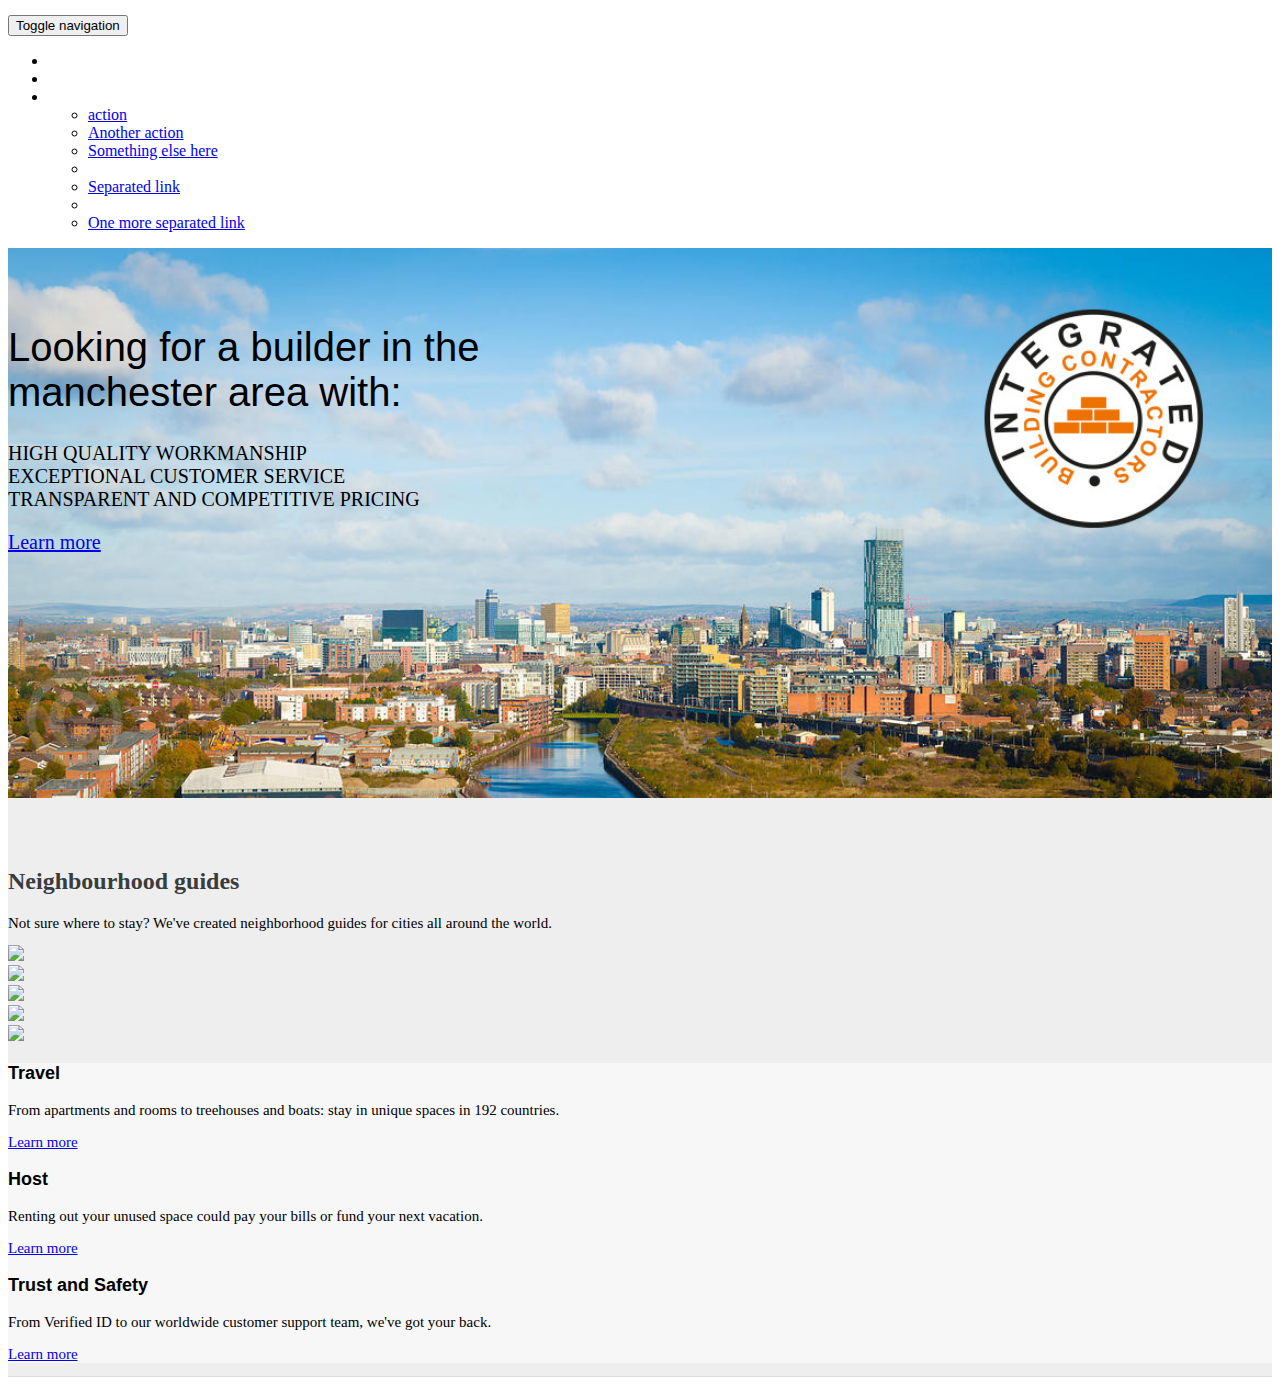
==== index.html @ 229b1131 "added all files" ====
<!DOCTYPE html>
<html>

  <head>
    <meta charset="UTF-8"/>
    <meta name="viewport" content="width=device-width, initial-scale=1">


    
    <!-- Latest compiled and minified CSS -->
    <link rel="stylesheet" href="https://maxcdn.bootstrapcdn.com/bootstrap/3.3.6/css/bootstrap.min.css" integrity="sha384-1q8mTJOASx8j1Au+a5WDVnPi2lkFfwwEAa8hDDdjZlpLegxhjVME1fgjWPGmkzs7" crossorigin="anonymous">

      <!-- Optional theme -->
    <link rel="stylesheet" href="https://maxcdn.bootstrapcdn.com/bootstrap/3.3.6/css/bootstrap-theme.min.css" integrity="sha384-fLW2N01lMqjakBkx3l/M9EahuwpSfeNvV63J5ezn3uZzapT0u7EYsXMjQV+0En5r" crossorigin="anonymous">
    <title>IBC</title>
    <link rel="stylesheet" href="assets/css/main.css" />
    
    
  </head>

  <body>
    <header class="navbar">
      <div class="container">
          <nav class="navbar navbar-inverse">
            <div class="container-fluid">
              <!-- Brand and toggle get grouped for better mobile display -->
              <div class="navbar-header">
                <button type="button" class="navbar-toggle collapsed" data-toggle="collapse" data-target="#bs-example-navbar-collapse-1" aria-expanded="false">
                  <span class="sr-only">Toggle navigation</span>
                  <span class="icon-bar"></span>
                  <span class="icon-bar"></span>
                  <span class="icon-bar"></span>
                </button>
                <a class="navbar-brand" href="index.html">IBC</a>
                
                
        
              </div>

              <!-- Collect the nav links, forms, and other content for toggling -->
              <div class="collapse navbar-collapse" id="bs-example-navbar-collapse-1">
                <ul class="nav navbar-nav">
                  <li><a href="assets/pages/page2.html">Our Services<span class="sr-only">(current)</span></a></li>
                  <li><a href="assets/pages/page3.html">Past Projects</a></li>
                  <li class="dropdown">
                    <a href="#" class="dropdown-toggle" data-toggle="dropdown" role="button" aria-haspopup="true" aria-expanded="false">Contact Us<span class="caret"></span></a>
                    <ul class="dropdown-menu">
                      <li><a href="#">action</a></li>
                      <li><a href="#">Another action</a></li>
                      <li><a href="#">Something else here</a></li>
                      <li role="separator" class="divider"></li>
                      <li><a href="#">Separated link</a></li>
                      <li role="separator" class="divider"></li>
                      <li><a href="#">One more separated link</a></li>
                    </ul>
                  </li>
                </ul>
                
                  
                
              </div><!-- /.navbar-collapse -->
            </div><!-- /.container-fluid -->
</nav>
</div>

</header>
    
    <div class="jumbotron">
      <div class="container">
       
          
        
        
        <h1>Looking for a builder in the <br>manchester area with:</h1>
        <p>
       	    
       			HIGH QUALITY WORKMANSHIP<br>
       			EXCEPTIONAL CUSTOMER SERVICE<br>
                TRANSPARENT AND COMPETITIVE PRICING<br>       		
       	</p>
        <p><a class="btn btn-primary btn-lg" href="#" role="button">Learn more</a></p>
      </div>
    </div> 
    <div class="neighborhood-guides">
        <div class="container">
            <h2>Neighbourhood guides</h2>
            <p>Not sure where to stay? We've created neighborhood guides for cities all around the world.
            </p>
            <div class="row">
                <div class="col-md-4">
                    <div class="thumbnail">
                        <img src="http://goo.gl/0sX3jq" >
                     </div>

                    <div class="thumbnail">
                        <img src="http://goo.gl/an2HXY" >
                    </div>
                </div>
                
                <div class="col-md-4">
                    <div class="thumbnail">
                        <img src="http://goo.gl/Av1pac"> 
                    </div>
                
                
                    <div class="thumbnail">
                        <img src="http://goo.gl/vw43v1" >
                    </div>   
                </div>
            
                
                <div class="col-md-4">
                    <div class="thumbnail">
                        <img src="http://goo.gl/0Kd7UO">
                    </div>
                </div>
            
    <div class="learn-more">
    <div class="container">
    <div class="row">
        <div class="col-md-4">
      <h3>Travel</h3>
      <p>From apartments and rooms to treehouses and boats: stay in unique spaces in 192 countries.</p>
      <p><a class="btn btn-primary btn-lg" href="#" role="button">Learn more</a></p>
        </div>
      <div class="col-md-4">
      <h3>Host</h3>
      <p>Renting out your unused space could pay your bills or fund your next vacation.</p>
      <p><a class="btn btn-primary btn-lg" href="#" role="button">Learn more</a></p>
      </div>
      <div class="col-md-4">
      <h3>Trust and Safety</h3>
      <p>From Verified ID to our worldwide customer support team, we've got your back.</p>
      <p><a class="btn btn-primary btn-lg" href="#" role="button">Learn more</a></p>
      </div>
      </div>
    </div>
  </div>
	
    <!-- jQuery (necessary for Bootstrap's JavaScript plugins) -->
    <script src="https://ajax.googleapis.com/ajax/libs/jquery/1.11.3/jquery.min.js"></script>
    <!-- Include all compiled plugins (below), or include individual files as needed -->
    <script src="js/bootstrap.min.js"></script>
  <!-- Latest compiled and minified JavaScript -->
    <script src="https://maxcdn.bootstrapcdn.com/bootstrap/3.3.6/js/bootstrap.min.js" integrity="sha384-0mSbJDEHialfmuBBQP6A4Qrprq5OVfW37PRR3j5ELqxss1yVqOtnepnHVP9aJ7xS" crossorigin="anonymous"></script>
  </body>
</html>
---- assets/css/main.css ----
.navbar .nav > li > a, .navbar .nav >li > a {
color:#fff;
text-shadow:    none;
}
/* Adjust Menu colors - Hover */
.navbar .nav > li > a:hover, .navbar .nav > li > a:hover { 
color:#de7c00;                      
text-shadow:    none;
}
.navbar-inverse .navbar-brand {
    color: #fff;
    font-size:25px;
}


  .jumbotron {
  background-image:url("../../assets/images/background.jpg");
  height: 550px;
  background-repeat: no-repeat;
  background-size: cover;
  margin:0px;


}

.navbar .container {
  padding-left:0px;
  padding-right:0px;
  width:100%;
  
  
}

.navbar {
  margin-bottom:0px;
  border:none;
  border-radius: 0 !important;
}

.jumbotron .container {
  position: relative;
  padding-top:50px;

}

img.logo {
  float:right;
  margin-right:40px;
  position:relative;
} 

.jumbotron h1 {
  color: #000;
  font-size: 40px;  
  font-family: 'Shift', sans-serif;
  font-weight: normal;
}

.jumbotron p {
  font-size: 20px;
  color: #000;
}
.neighborhood-guides {
  padding-top:50px;
    background-color: #eee;
    border-bottom: 1px solid #dbdbdb;
}


.neighborhood-guides h2 {
 color: #393c3d;
 font-size: 24px;
}
.neighborhood-guides p {
 font-size: 15px;
 margin-bottom: 13px;
}
.learn-more {
  background-color: #f7f7f7;
}

.learn-more h3 {
  font-family: 'Shift', sans-serif;
  font-size: 18px;
  font-weight: bold;
}
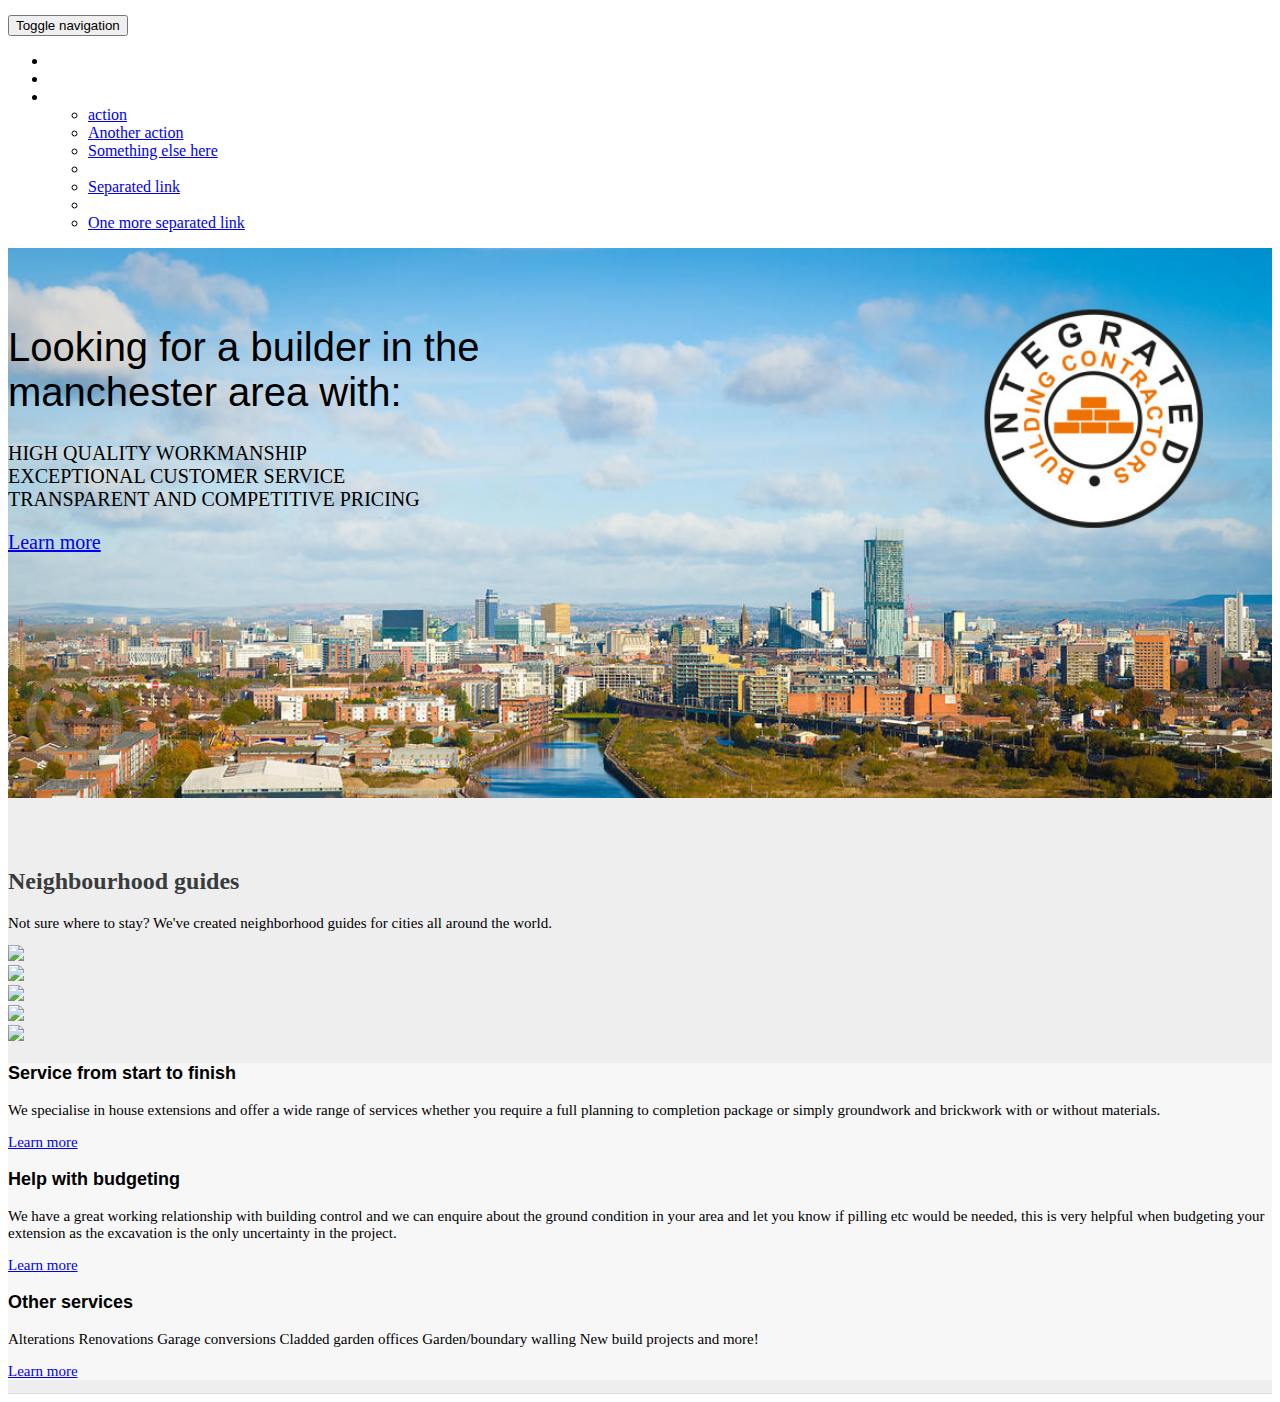
==== commit ca0efdfc: "added learn more info" ====
--- a/index.html
+++ b/index.html
@@ -82,66 +82,61 @@
       </div>
     </div> 
     <div class="neighborhood-guides">
-        <div class="container">
-            <h2>Neighbourhood guides</h2>
-            <p>Not sure where to stay? We've created neighborhood guides for cities all around the world.
-            </p>
-            <div class="row">
+      <div class="container">
+        <h2>Neighbourhood guides</h2>
+        <p>Not sure where to stay? We've created neighborhood guides for cities all around the world.
+        </p>
+        <div class="row">
+          <div class="col-md-4">
+            <div class="thumbnail">
+              <img src="http://goo.gl/0sX3jq" >
+            </div>
+            <div class="thumbnail">
+              <img src="http://goo.gl/an2HXY" >
+            </div>
+          </div>
+          <div class="col-md-4">
+            <div class="thumbnail">
+              <img src="http://goo.gl/Av1pac"> 
+            </div>
+            <div class="thumbnail">
+              <img src="http://goo.gl/vw43v1" >
+            </div>   
+          </div>
+          <div class="col-md-4">
+            <div class="thumbnail">
+              <img src="http://goo.gl/0Kd7UO">
+            </div>
+          </div>
+          <div class="learn-more">
+            <div class="container">
+              <div class="row">
                 <div class="col-md-4">
-                    <div class="thumbnail">
-                        <img src="http://goo.gl/0sX3jq" >
-                     </div>
-
-                    <div class="thumbnail">
-                        <img src="http://goo.gl/an2HXY" >
-                    </div>
+                  <h3>Service from start to finish</h3>
+                  <p>We specialise in house extensions and offer a wide range of services whether you require a full planning to completion package or simply groundwork and brickwork with or without materials.</p>
+                  <p><a class="btn btn-primary btn-lg" href="#" role="button">Learn more</a></p>
                 </div>
-                
                 <div class="col-md-4">
-                    <div class="thumbnail">
-                        <img src="http://goo.gl/Av1pac"> 
-                    </div>
-                
-                
-                    <div class="thumbnail">
-                        <img src="http://goo.gl/vw43v1" >
-                    </div>   
+                  <h3>Help with budgeting</h3>
+                  <p> We have a great working relationship with building control and we can enquire about the ground condition in your area and let you know if pilling etc would be needed, this is very helpful when budgeting your extension as the excavation is the only uncertainty in the project.</p>
+                  <p><a class="btn btn-primary btn-lg" href="#" role="button">Learn more</a></p>
                 </div>
-            
-                
                 <div class="col-md-4">
-                    <div class="thumbnail">
-                        <img src="http://goo.gl/0Kd7UO">
-                    </div>
+                  <h3>Other services</h3>
+                    <p>Alterations Renovations Garage conversions Cladded garden offices Garden/boundary walling New build projects and more!</p>
+                                
+                    <p><a class="btn btn-primary btn-lg" href="#" role="button">Learn more</a></p>
                 </div>
-            
-    <div class="learn-more">
-    <div class="container">
-    <div class="row">
-        <div class="col-md-4">
-      <h3>Travel</h3>
-      <p>From apartments and rooms to treehouses and boats: stay in unique spaces in 192 countries.</p>
-      <p><a class="btn btn-primary btn-lg" href="#" role="button">Learn more</a></p>
-        </div>
-      <div class="col-md-4">
-      <h3>Host</h3>
-      <p>Renting out your unused space could pay your bills or fund your next vacation.</p>
-      <p><a class="btn btn-primary btn-lg" href="#" role="button">Learn more</a></p>
+              </div>
+            </div>
+          </div>
       </div>
-      <div class="col-md-4">
-      <h3>Trust and Safety</h3>
-      <p>From Verified ID to our worldwide customer support team, we've got your back.</p>
-      <p><a class="btn btn-primary btn-lg" href="#" role="button">Learn more</a></p>
-      </div>
-      </div>
-    </div>
-  </div>
-	
-    <!-- jQuery (necessary for Bootstrap's JavaScript plugins) -->
-    <script src="https://ajax.googleapis.com/ajax/libs/jquery/1.11.3/jquery.min.js"></script>
-    <!-- Include all compiled plugins (below), or include individual files as needed -->
-    <script src="js/bootstrap.min.js"></script>
-  <!-- Latest compiled and minified JavaScript -->
-    <script src="https://maxcdn.bootstrapcdn.com/bootstrap/3.3.6/js/bootstrap.min.js" integrity="sha384-0mSbJDEHialfmuBBQP6A4Qrprq5OVfW37PRR3j5ELqxss1yVqOtnepnHVP9aJ7xS" crossorigin="anonymous"></script>
+	   </div>
+      <!-- jQuery (necessary for Bootstrap's JavaScript plugins) -->
+      <script src="https://ajax.googleapis.com/ajax/libs/jquery/1.11.3/jquery.min.js"></script>
+      <!-- Include all compiled plugins (below), or include individual files as needed -->
+      <script src="js/bootstrap.min.js"></script>
+      <!-- Latest compiled and minified JavaScript -->
+      <script src="https://maxcdn.bootstrapcdn.com/bootstrap/3.3.6/js/bootstrap.min.js" integrity="sha384-0mSbJDEHialfmuBBQP6A4Qrprq5OVfW37PRR3j5ELqxss1yVqOtnepnHVP9aJ7xS" crossorigin="anonymous"></script>
   </body>
 </html>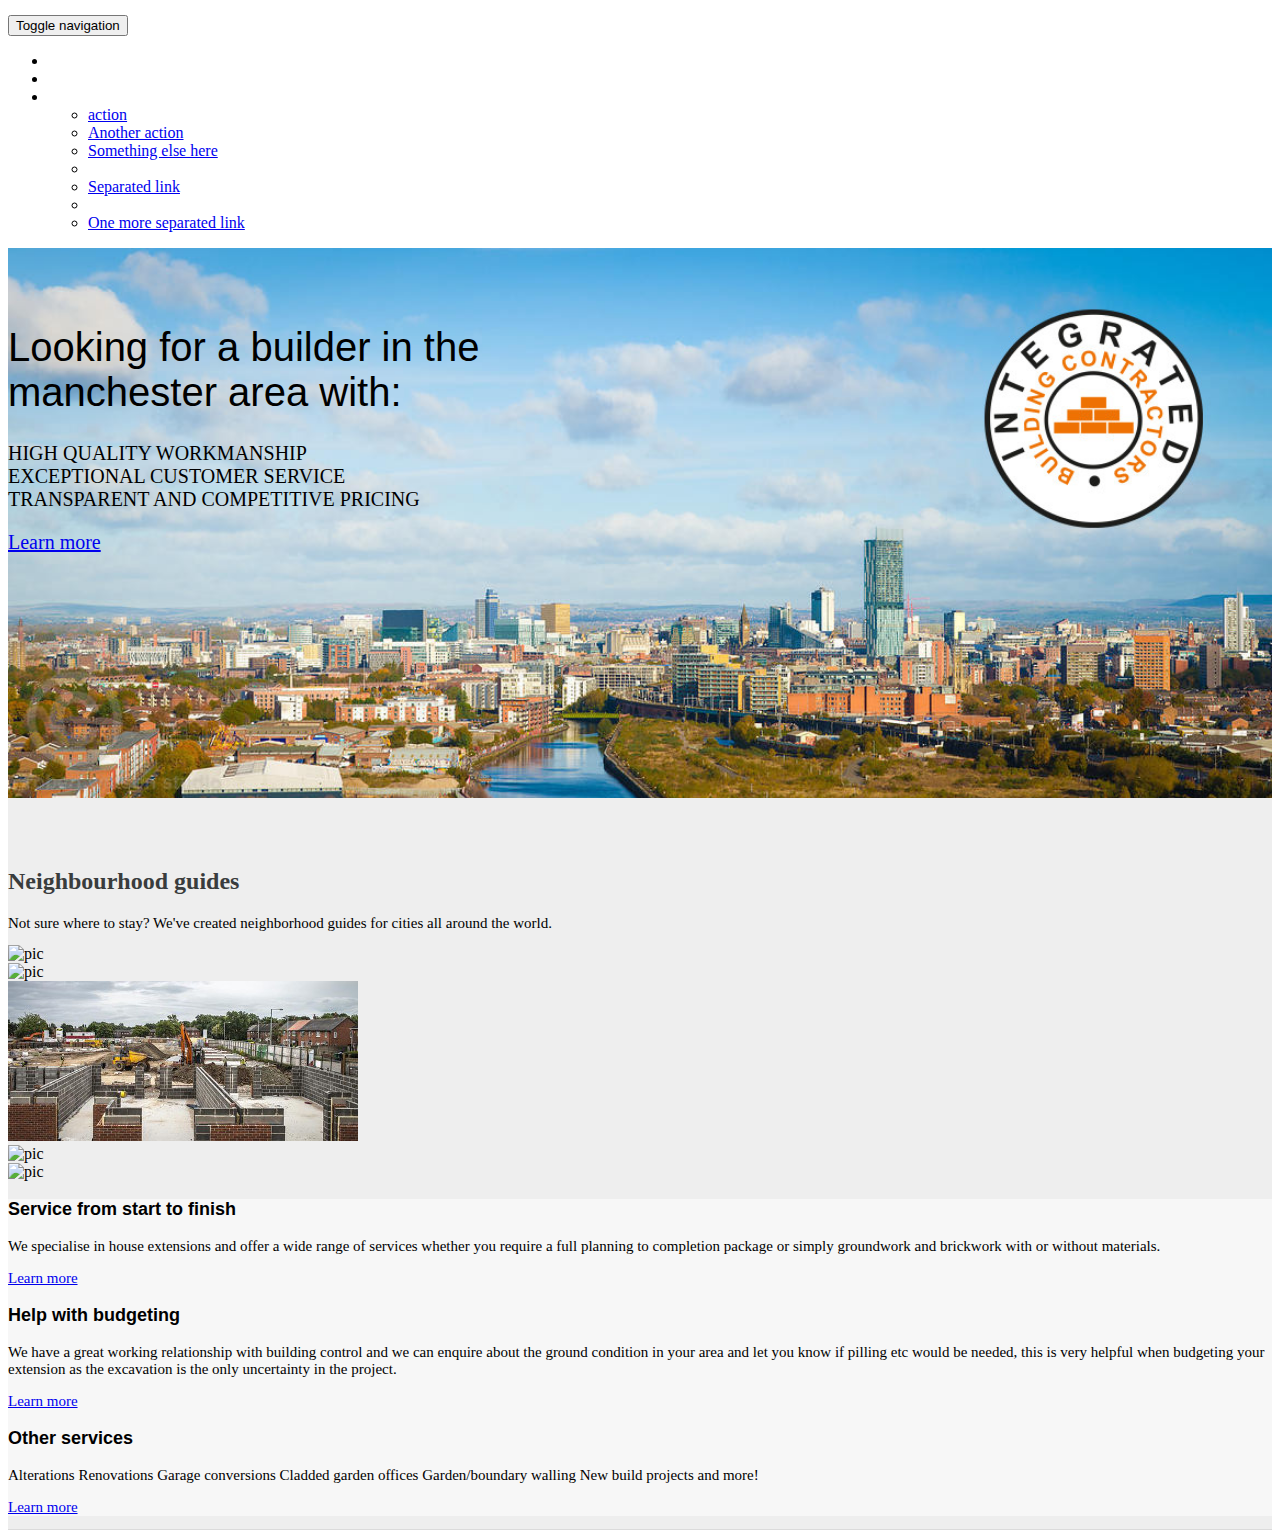
==== commit 7ca1d329: "updated html" ====
--- a/index.html
+++ b/index.html
@@ -12,7 +12,7 @@
 
       <!-- Optional theme -->
     <link rel="stylesheet" href="https://maxcdn.bootstrapcdn.com/bootstrap/3.3.6/css/bootstrap-theme.min.css" integrity="sha384-fLW2N01lMqjakBkx3l/M9EahuwpSfeNvV63J5ezn3uZzapT0u7EYsXMjQV+0En5r" crossorigin="anonymous">
-    <title>IBC</title>
+    <title>IBC offical page</title>
     <link rel="stylesheet" href="assets/css/main.css" />
     
     
@@ -21,22 +21,18 @@
   <body>
     <header class="navbar">
       <div class="container">
-          <nav class="navbar navbar-inverse">
-            <div class="container-fluid">
+        <nav class="navbar navbar-inverse">
+          <div class="container-fluid">
               <!-- Brand and toggle get grouped for better mobile display -->
-              <div class="navbar-header">
-                <button type="button" class="navbar-toggle collapsed" data-toggle="collapse" data-target="#bs-example-navbar-collapse-1" aria-expanded="false">
-                  <span class="sr-only">Toggle navigation</span>
-                  <span class="icon-bar"></span>
-                  <span class="icon-bar"></span>
-                  <span class="icon-bar"></span>
-                </button>
-                <a class="navbar-brand" href="index.html">IBC</a>
-                
-                
-        
-              </div>
-
+            <div class="navbar-header">
+              <button type="button" class="navbar-toggle collapsed" data-toggle="collapse" data-target="#bs-example-navbar-collapse-1" aria-expanded="false">
+                <span class="sr-only">Toggle navigation</span>
+                <span class="icon-bar"></span>
+                <span class="icon-bar"></span>
+                <span class="icon-bar"></span>
+              </button>
+              <a class="navbar-brand" href="index.html">IBC</a>
+            </div>
               <!-- Collect the nav links, forms, and other content for toggling -->
               <div class="collapse navbar-collapse" id="bs-example-navbar-collapse-1">
                 <ul class="nav navbar-nav">
@@ -55,28 +51,21 @@
                     </ul>
                   </li>
                 </ul>
-                
-                  
-                
               </div><!-- /.navbar-collapse -->
             </div><!-- /.container-fluid -->
-</nav>
-</div>
+          </nav>
+      </div>
 
-</header>
+    </header>
     
     <div class="jumbotron">
       <div class="container">
-       
-          
-        
-        
-        <h1>Looking for a builder in the <br>manchester area with:</h1>
+       <h1>Looking for a builder in the <br>manchester area with:</h1>
         <p>
        	    
        			HIGH QUALITY WORKMANSHIP<br>
        			EXCEPTIONAL CUSTOMER SERVICE<br>
-                TRANSPARENT AND COMPETITIVE PRICING<br>       		
+            TRANSPARENT AND COMPETITIVE PRICING<br>       		
        	</p>
         <p><a class="btn btn-primary btn-lg" href="#" role="button">Learn more</a></p>
       </div>
@@ -89,23 +78,23 @@
         <div class="row">
           <div class="col-md-4">
             <div class="thumbnail">
-              <img src="http://goo.gl/0sX3jq" >
+              <img src="assets/images/IBCpage2.jpg" alt="pic">
             </div>
             <div class="thumbnail">
-              <img src="http://goo.gl/an2HXY" >
+              <img src="http://goo.gl/an2HXY" alt="pic">
             </div>
           </div>
           <div class="col-md-4">
             <div class="thumbnail">
-              <img src="http://goo.gl/Av1pac"> 
+              <img src="assets/images/IBCpage3.jpg" alt="pic"> 
             </div>
             <div class="thumbnail">
-              <img src="http://goo.gl/vw43v1" >
+              <img src="http://goo.gl/0sX3jq" alt="pic">
             </div>   
           </div>
           <div class="col-md-4">
             <div class="thumbnail">
-              <img src="http://goo.gl/0Kd7UO">
+              <img src="assets/images/IBCpage.jpg" alt="pic">
             </div>
           </div>
           <div class="learn-more">
@@ -130,8 +119,9 @@
               </div>
             </div>
           </div>
-      </div>
-	   </div>
+        </div>
+      </div><!-- /.neighbourhood guides .container-->
+    </div><!-- /.neighbourhood guides-->
       <!-- jQuery (necessary for Bootstrap's JavaScript plugins) -->
       <script src="https://ajax.googleapis.com/ajax/libs/jquery/1.11.3/jquery.min.js"></script>
       <!-- Include all compiled plugins (below), or include individual files as needed -->
--- a/assets/css/main.css
+++ b/assets/css/main.css
@@ -15,11 +15,12 @@
 
   .jumbotron {
   background-image:url("../../assets/images/background.jpg");
-  height: 550px;
+
+  height:550px ;
   background-repeat: no-repeat;
   background-size: cover;
-  margin:0px;
-
+  width:100%;
+  
 
 }
 
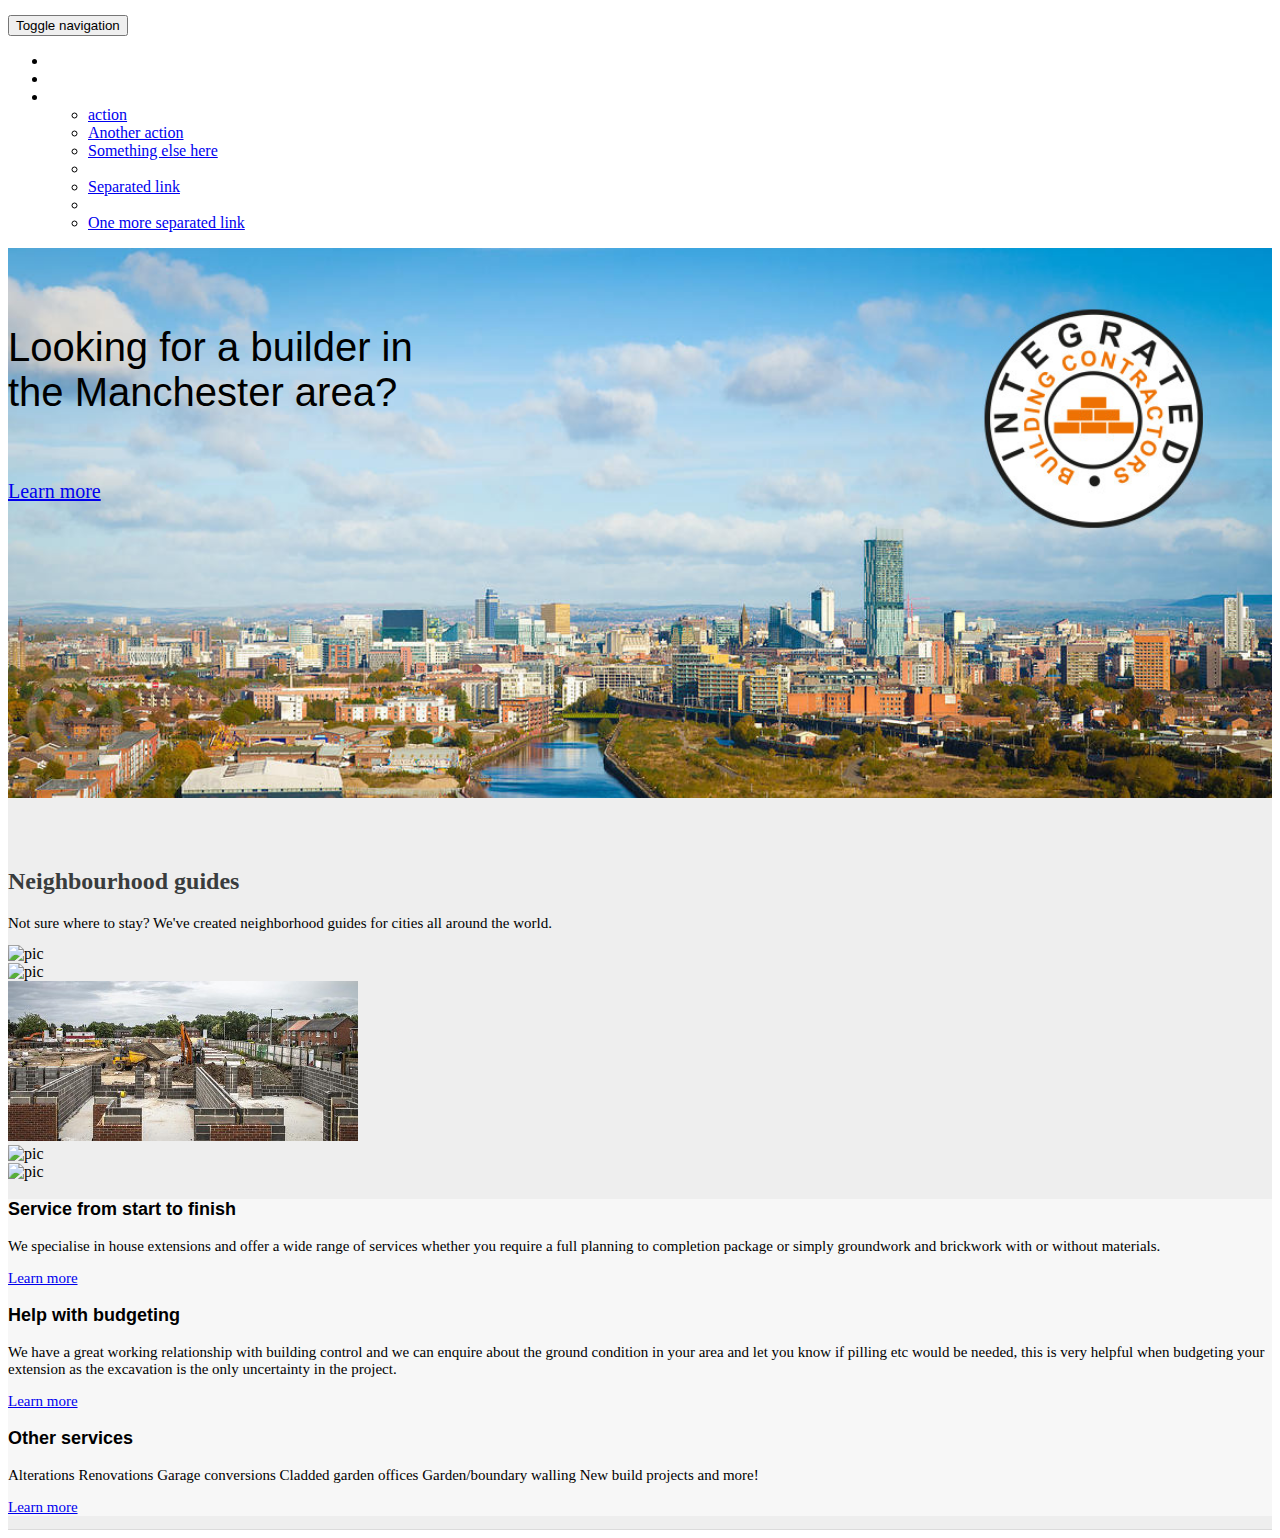
==== commit 90aafd9d: "updated h1" ====
--- a/index.html
+++ b/index.html
@@ -60,13 +60,8 @@
     
     <div class="jumbotron">
       <div class="container">
-       <h1>Looking for a builder in the <br>manchester area with:</h1>
-        <p>
-       	    
-       			HIGH QUALITY WORKMANSHIP<br>
-       			EXCEPTIONAL CUSTOMER SERVICE<br>
-            TRANSPARENT AND COMPETITIVE PRICING<br>       		
-       	</p>
+       <h1>Looking for a builder in <br>the Manchester area?</h1>
+        <br>
         <p><a class="btn btn-primary btn-lg" href="#" role="button">Learn more</a></p>
       </div>
     </div> 
--- a/assets/css/main.css
+++ b/assets/css/main.css
@@ -20,9 +20,9 @@
   background-repeat: no-repeat;
   background-size: cover;
   width:100%;
-  
+ 
+}
 
-}
 
 .navbar .container {
   padding-left:0px;
